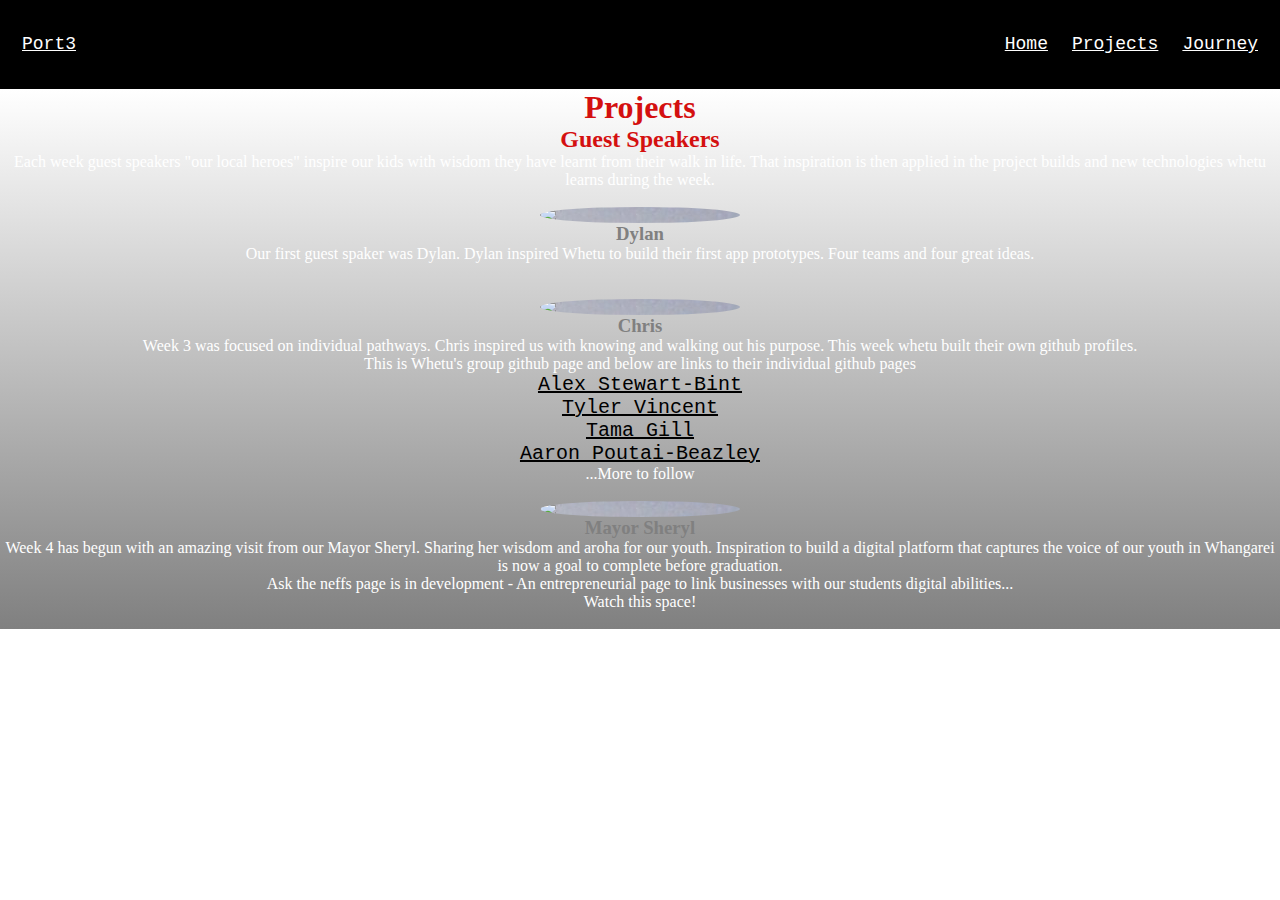
==== projects.html @ 6fa8306a "Create projects.html" ====
<!DOCTYPE html>

<html>
<head>
  <meta http-equiv="Content-Type" content="text/html; charset=utf-8"/>
  <title>whetu journey</title>  
    <style>
      a {
        text-align: center;
        color: black;
        font: 20px Monaco,"Courier New","DejaVu Sans Mono","Bitstream Vera Sans Mono",monospace;
        }
     img {border-radius: 50%;}
    #grad1 {
      background-color: grey; /* For browsers that do not support gradients */
      background-image: linear-gradient(white, grey); /* Standard syntax (must be last) */
    }
    </style>
  <LINK href="styles.css" rel="stylesheet" type="text/css">
</head>

<body> 
   <div class="header">
    <a href="https://port3.org">Port3</a>
     <div class="header-right">
        <a href="/index.html">Home</a>
        <a href="/projects.html">Projects</a>
        <a href="/journey.html">Journey</a>
     </div>
    </div>
    <div id="grad1">
      <div>
        <h1>Projects</h1>
        <h2>Guest Speakers</h2>
        <p>Each week guest speakers "our local heroes" inspire our kids with wisdom they have learnt from their walk in life.
          That inspiration is then applied in the project builds and new technologies whetu learns during the week. </p>
        <br>
        <img src="images/dylan.JPG" style="width:200px" class="center">
         <h3>Dylan</h3>
        <p>Our first guest spaker was Dylan.  Dylan inspired Whetu to build their first app prototypes.  Four teams and four great ideas. </p>
        <br><br>
        <img src="images/chris.jpg" style="width:200px" class="center">
          <h3>Chris</h3>
        <p>Week 3 was focused on individual pathways.  Chris inspired us with knowing and walking out his purpose.  This week whetu built their own github profiles.</p>
        <p>This is Whetu's group github page and below are links to their individual github pages</p>
        <ul>
        <li><a href="https://alex-stewartbint.github.io/">Alex Stewart-Bint</a></li>
        <li><a href="https://earthbars.github.io/">Tyler Vincent</a></li>
        <li><a href="https://tamatai.github.io/">Tama Gill</a></li>
        <li><a href="https://h4v3k.github.io/">Aaron Poutai-Beazley</a></li>
        </ul>
        <p>...More to follow</p>
        <br>
        <img src="images/Mayor.jpg" style="width:200px" class="center">
          <h3>Mayor Sheryl</h3>
        <p>Week 4 has begun with an amazing visit from our Mayor Sheryl.  Sharing her wisdom and aroha for our youth.  Inspiration to build a digital platform that captures the voice of our youth in Whangarei is now a goal to complete before graduation.</p>
        <p>Ask the neffs page is in development - An entrepreneurial page to link businesses with our students digital abilities...</p>
        <p>Watch this space!</p>   
        <br>
      </div>
  </div>
</body>
</html>
---- styles.css ----
* {
  margin:0px;
  padding:0px;
  font: 60px ;
  font-family: 'Bree Serif', serif;

}
  
  body {
  height: 100%;
}

img {
  background-image: url("sunset.jpg");
  display: block;
  margin-left: auto;
  margin-right: auto;
  max-width: 100%;
  height: auto; 
  /*background-position: center;
  background-repeat: no-repeat;
  background-size: cover;
  position: relative;*/
}

/* Place text in the middle of the image */
.text {
  text-align: center;
  position: absolute;
  top: 50%;
  left: 50%;
  transform: translate(-50%, -50%);
}

h1 {
  text-align: center;
  color: #D41010;
  font: 150px ;
  font-family: 'Bree Serif', serif;
}

h2 {
  text-align: center;
  color: #D41010;
  font-weight: bold;
  font: 30px ;
  font-family: 'Bree Serif', serif;
}

h3 {
  text-align: center;
  color: grey;
  font: 30px ;
  font-family: 'Bree Serif', serif;
}

h4 {
  text-align: center;
  color: black;
  font: 20px ;
  font-family: 'Bree Serif', serif;
}

p {
  text-align: center;
  color: white;
  font: 30px ;
  font-family: 'Bree Serif', serif;
}

li {
  text-align: center;
  color: black;
  font: 20px ;
  font-family: 'Bree Serif', serif;
}

.center {
  display: block;
  margin-left: auto;
  margin-right: auto;
  width: 50%;
}

.button {
  background-color: #D41010;
  border: none;
  color: white;
  padding: 15px 32px;
  text-align: center;
  text-decoration: none;
  display: inline-block;
  font-size: 16px;
  margin: 4px 2px;
  cursor: pointer;
}

.button:hover {
  background-color: white;
  color: #D41010;
}

.header {
  overflow: hidden;
  background-color: black;
  background: rgba(0, 0, 0, 0.);
  padding: 20px 10px;
}

.header a {
  float: left;
  color: white;
  text-align: center;
  padding: 12px;
  font-size: 18px; 
  line-height: 25px;
  border-radius: 4px;
}

.header-right {
  float: right;
}

.header a:hover {
  background-color: white;
  color: red;
}

@media screen and (max-width: 500px) {
  .header a {
    float: none;
    display: block;
    text-align: left;
  }
  
  .header-right {
    float: none;
  }
}
.item2 { grid-area: menu; }
.item3 { grid-area: main; }
.item4 { grid-area: right; }

.grid-container {
  display: grid;
  grid-template-areas:
    'menu main main main right right';
  grid-gap: 10px;
  padding: 10px;
}

.grid-container > div {
  text-align: center;
  padding: 20px 0;
}
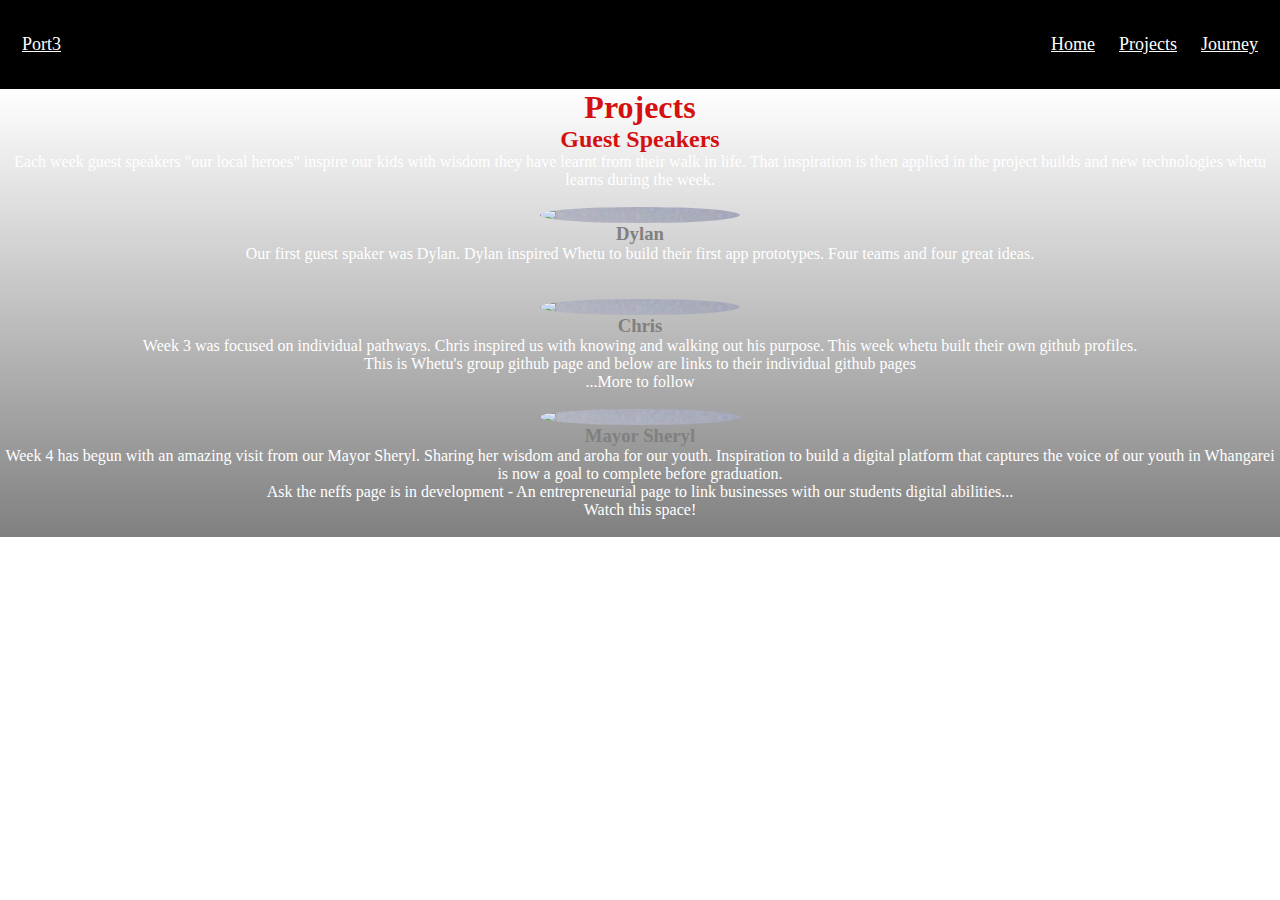
==== commit d9387ced: "Update projects.html" ====
--- a/projects.html
+++ b/projects.html
@@ -3,12 +3,13 @@
 <html>
 <head>
   <meta http-equiv="Content-Type" content="text/html; charset=utf-8"/>
-  <title>whetu journey</title>  
+  <title>journey</title>  
     <style>
       a {
         text-align: center;
         color: black;
-        font: 20px Monaco,"Courier New","DejaVu Sans Mono","Bitstream Vera Sans Mono",monospace;
+        font: 20px;
+        font-family: 'Bree Serif', serif;
         }
      img {border-radius: 50%;}
     #grad1 {
@@ -43,12 +44,6 @@
           <h3>Chris</h3>
         <p>Week 3 was focused on individual pathways.  Chris inspired us with knowing and walking out his purpose.  This week whetu built their own github profiles.</p>
         <p>This is Whetu's group github page and below are links to their individual github pages</p>
-        <ul>
-        <li><a href="https://alex-stewartbint.github.io/">Alex Stewart-Bint</a></li>
-        <li><a href="https://earthbars.github.io/">Tyler Vincent</a></li>
-        <li><a href="https://tamatai.github.io/">Tama Gill</a></li>
-        <li><a href="https://h4v3k.github.io/">Aaron Poutai-Beazley</a></li>
-        </ul>
         <p>...More to follow</p>
         <br>
         <img src="images/Mayor.jpg" style="width:200px" class="center">
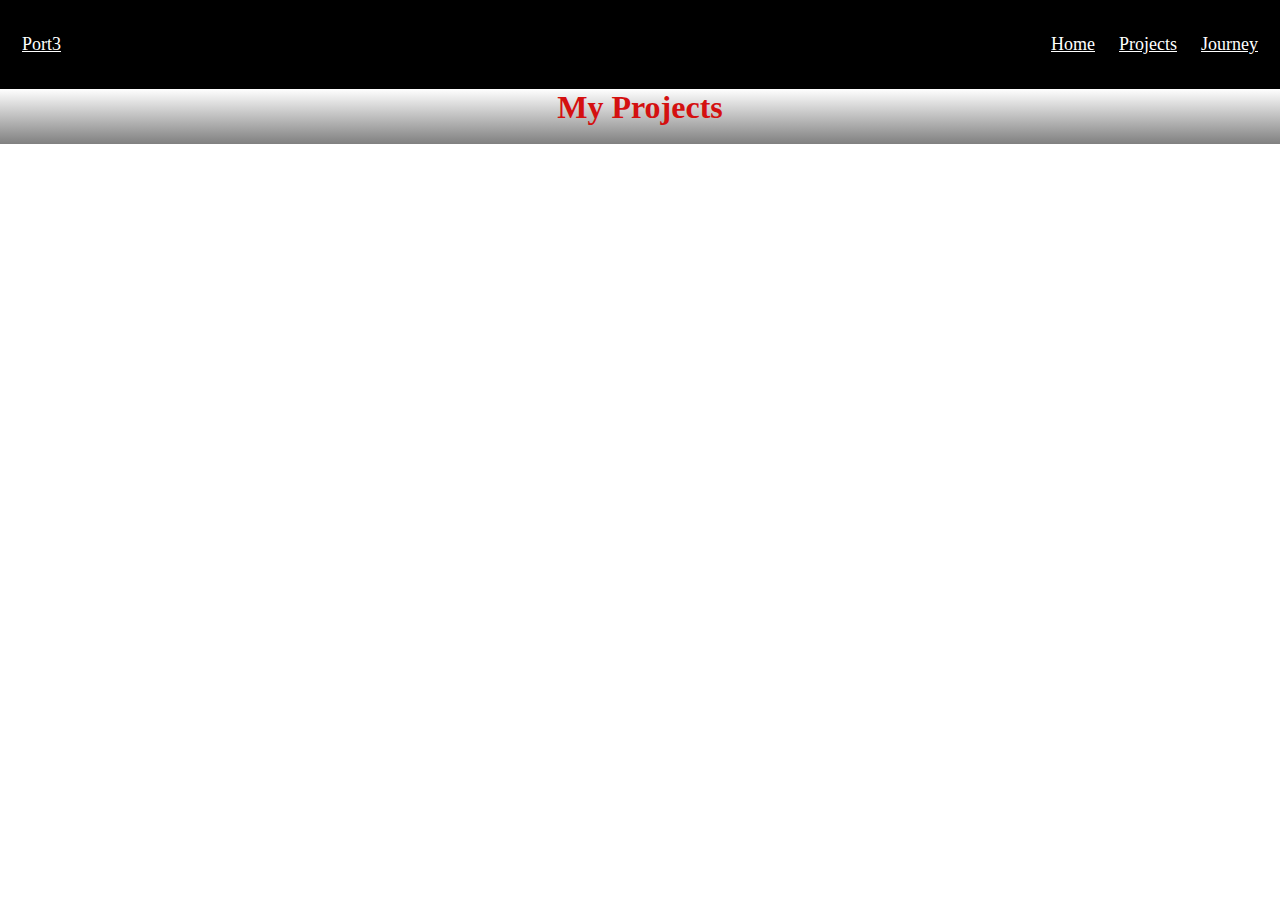
==== commit 335bd5fb: "Update projects.html" ====
--- a/projects.html
+++ b/projects.html
@@ -31,26 +31,8 @@
     </div>
     <div id="grad1">
       <div>
-        <h1>Projects</h1>
-        <h2>Guest Speakers</h2>
-        <p>Each week guest speakers "our local heroes" inspire our kids with wisdom they have learnt from their walk in life.
-          That inspiration is then applied in the project builds and new technologies whetu learns during the week. </p>
-        <br>
-        <img src="images/dylan.JPG" style="width:200px" class="center">
-         <h3>Dylan</h3>
-        <p>Our first guest spaker was Dylan.  Dylan inspired Whetu to build their first app prototypes.  Four teams and four great ideas. </p>
-        <br><br>
-        <img src="images/chris.jpg" style="width:200px" class="center">
-          <h3>Chris</h3>
-        <p>Week 3 was focused on individual pathways.  Chris inspired us with knowing and walking out his purpose.  This week whetu built their own github profiles.</p>
-        <p>This is Whetu's group github page and below are links to their individual github pages</p>
-        <p>...More to follow</p>
-        <br>
-        <img src="images/Mayor.jpg" style="width:200px" class="center">
-          <h3>Mayor Sheryl</h3>
-        <p>Week 4 has begun with an amazing visit from our Mayor Sheryl.  Sharing her wisdom and aroha for our youth.  Inspiration to build a digital platform that captures the voice of our youth in Whangarei is now a goal to complete before graduation.</p>
-        <p>Ask the neffs page is in development - An entrepreneurial page to link businesses with our students digital abilities...</p>
-        <p>Watch this space!</p>   
+        <h1>My Projects</h1>
+          
         <br>
       </div>
   </div>
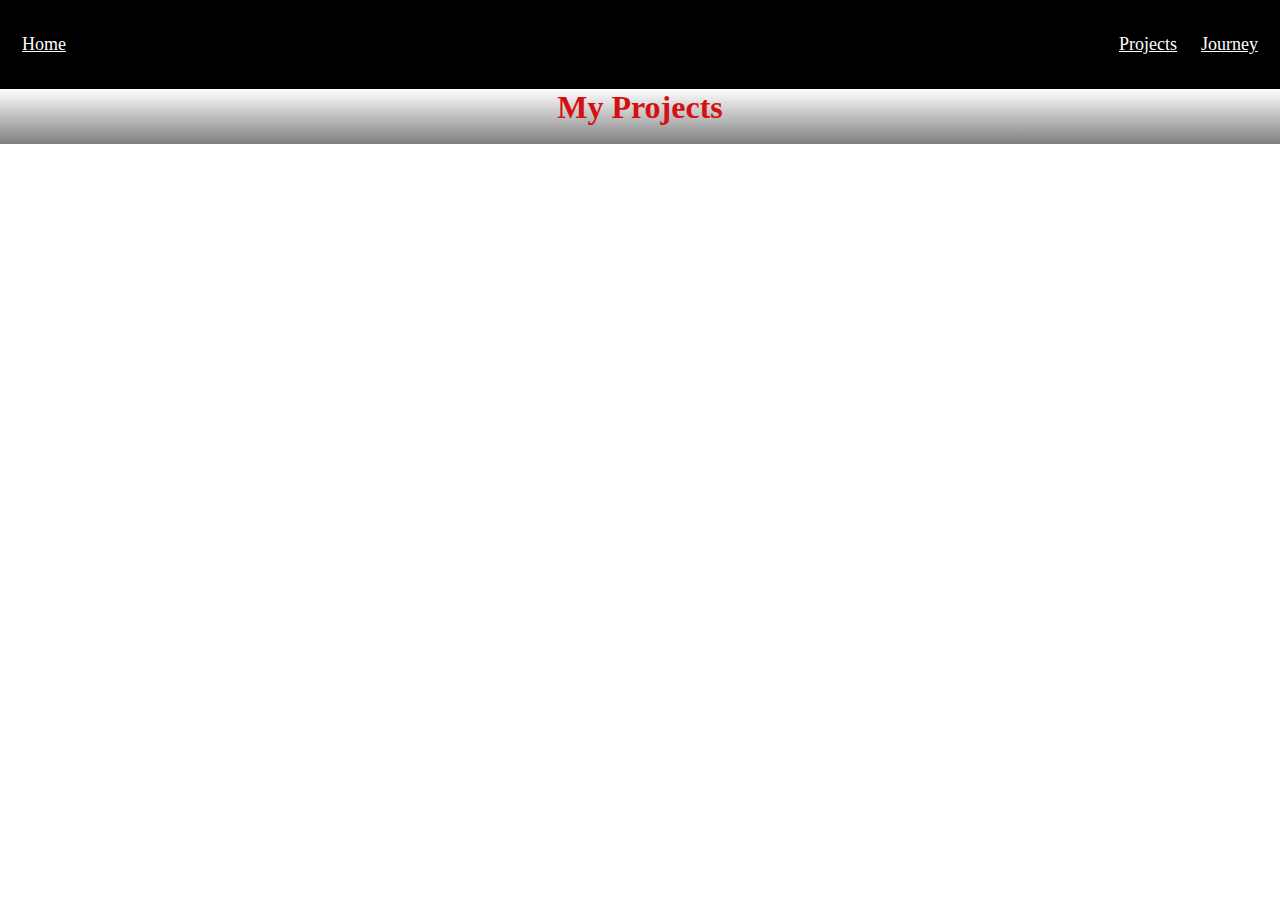
==== commit 80a168c3: "Update projects.html" ====
--- a/projects.html
+++ b/projects.html
@@ -22,9 +22,8 @@
 
 <body> 
    <div class="header">
-    <a href="https://port3.org">Port3</a>
+    <a href="/index.html">Home</a>
      <div class="header-right">
-        <a href="/index.html">Home</a>
         <a href="/projects.html">Projects</a>
         <a href="/journey.html">Journey</a>
      </div>
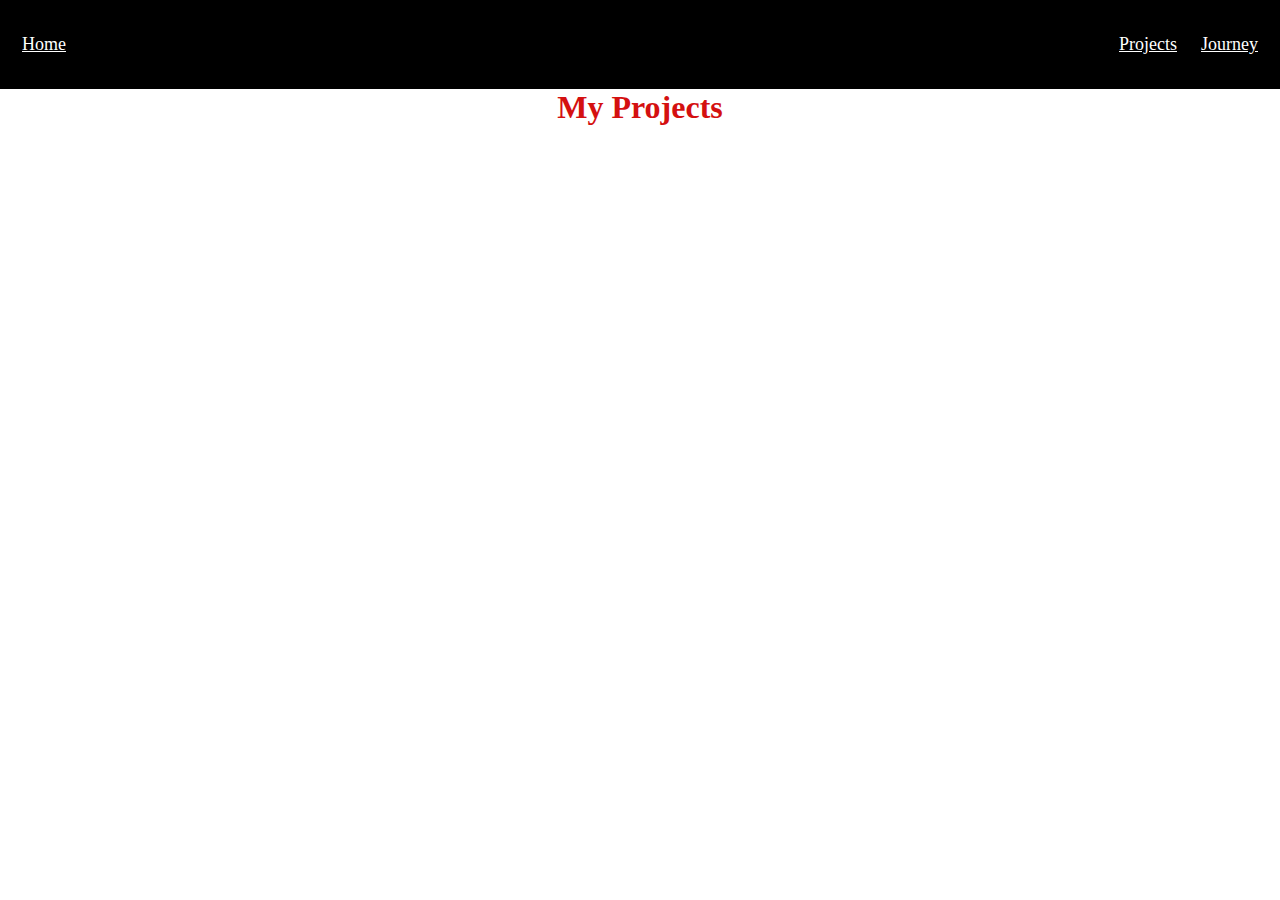
==== commit b65a84bc: "Update projects.html" ====
--- a/projects.html
+++ b/projects.html
@@ -10,11 +10,6 @@
         color: black;
         font: 20px;
         font-family: 'Bree Serif', serif;
-        }
-     img {border-radius: 50%;}
-    #grad1 {
-      background-color: grey; /* For browsers that do not support gradients */
-      background-image: linear-gradient(white, grey); /* Standard syntax (must be last) */
     }
     </style>
   <LINK href="styles.css" rel="stylesheet" type="text/css">
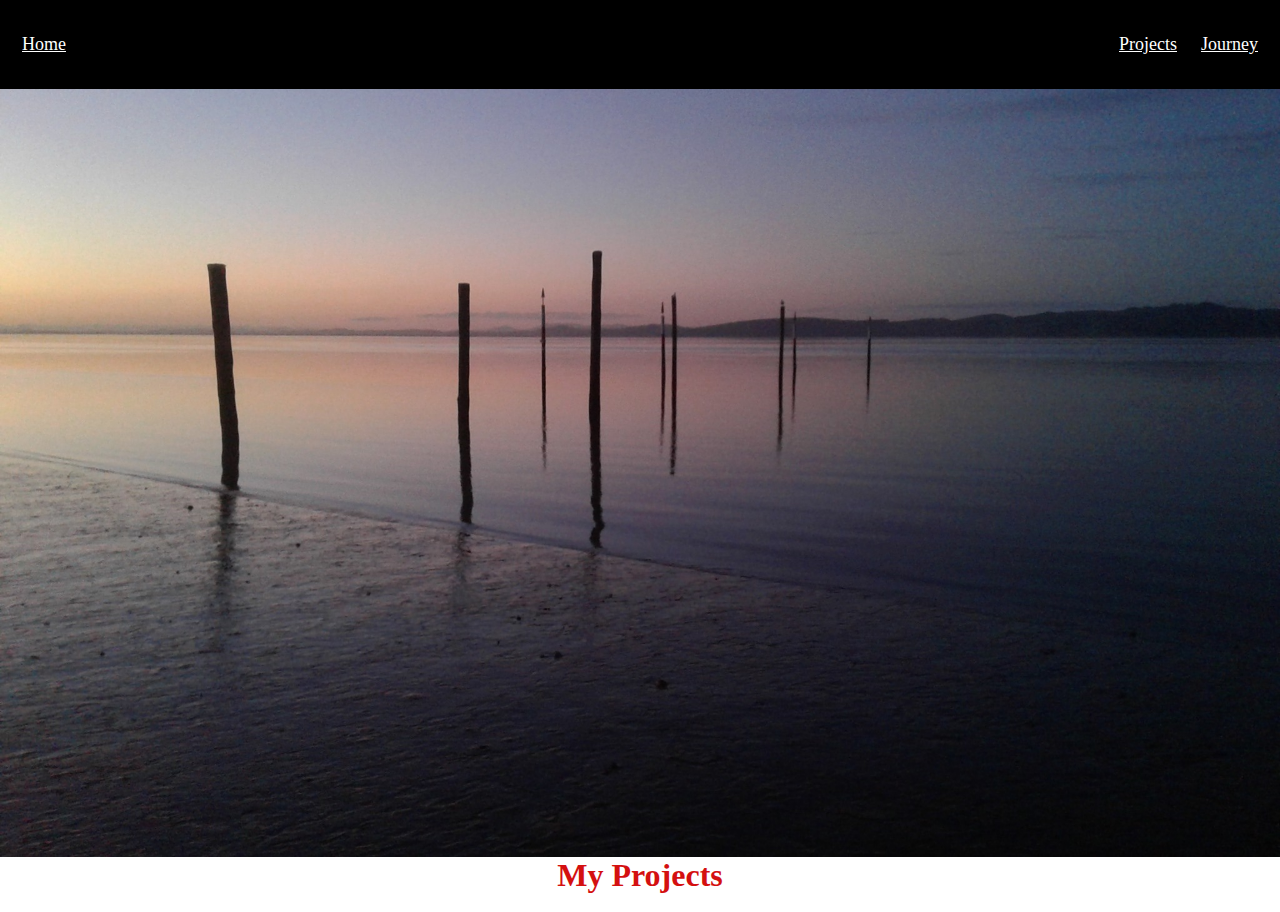
==== commit 1e68b452: "Update projects.html" ====
--- a/projects.html
+++ b/projects.html
@@ -23,6 +23,7 @@
         <a href="/journey.html">Journey</a>
      </div>
     </div>
+  <img src="sunset.jpg">
     <div id="grad1">
       <div>
         <h1>My Projects</h1>
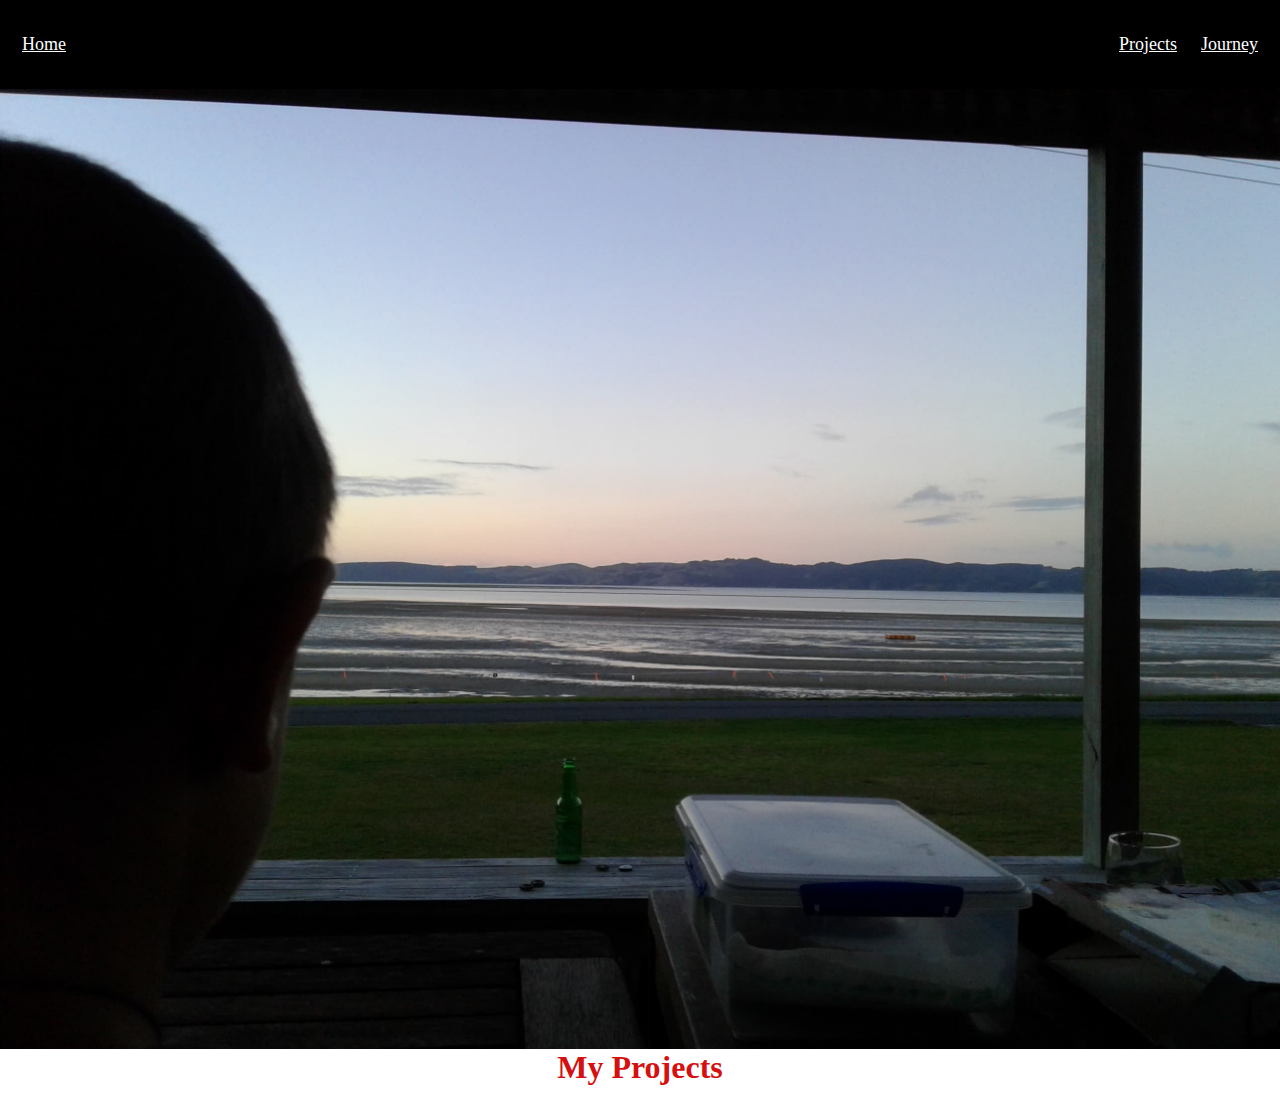
==== commit 138d3fb1: "Update projects.html" ====
--- a/projects.html
+++ b/projects.html
@@ -23,7 +23,7 @@
         <a href="/journey.html">Journey</a>
      </div>
     </div>
-  <img src="sunset.jpg">
+  <img src="bay.jpg">
     <div id="grad1">
       <div>
         <h1>My Projects</h1>
